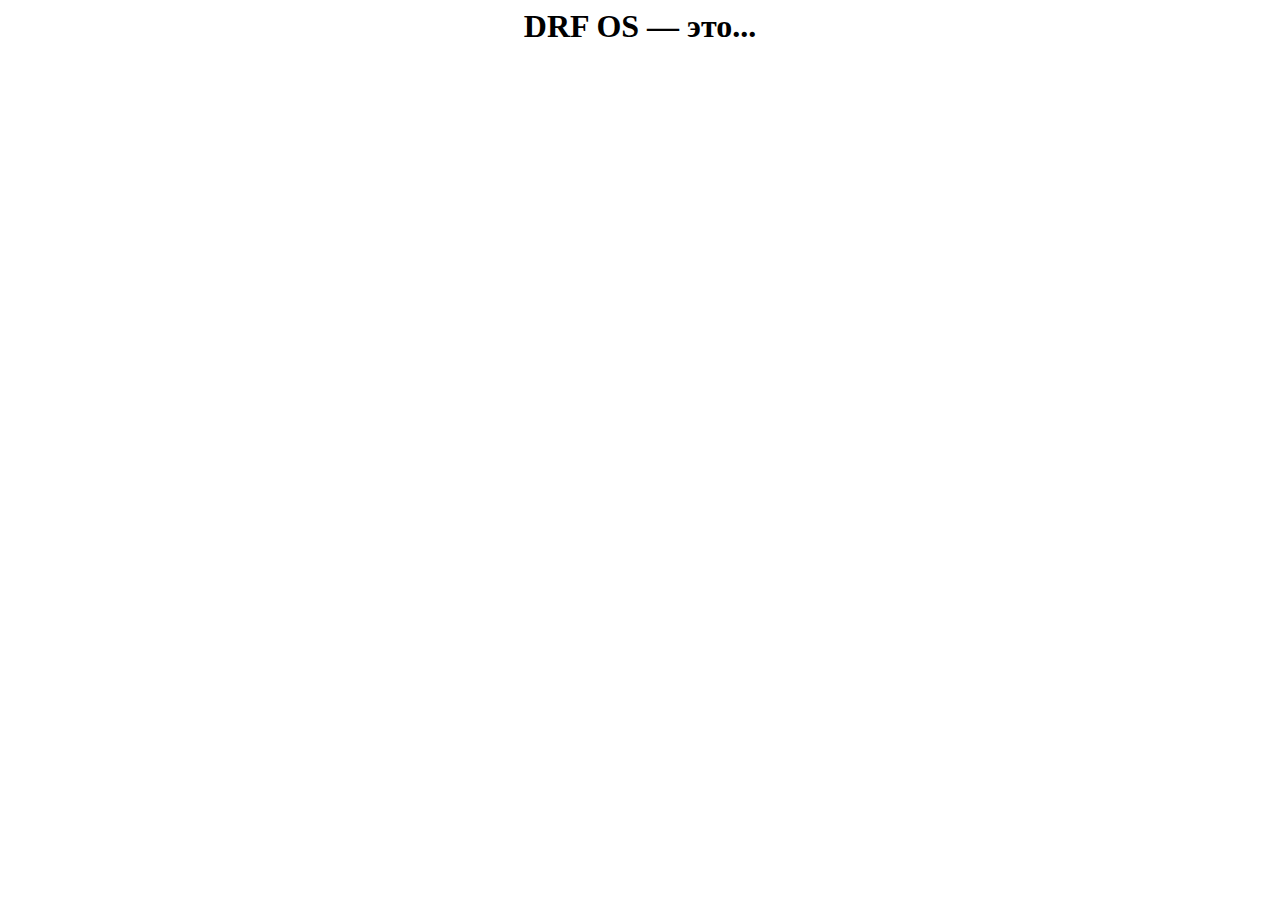
==== site/index.html @ f28c73e4 "Create index.html" ====
<doctype html>
<html>
<head>
  <title>DRF OS</title>
  <meta charset="utf-8">
  <link rel="icon" type="image/x-icon" href="/res/image/icon.png">
	<link rel="stylesheet " href="/res/style/shrift/style.css">
</head>
<body>
	<h1 align="center">DRF OS — это...</h1>
</body>
</html>
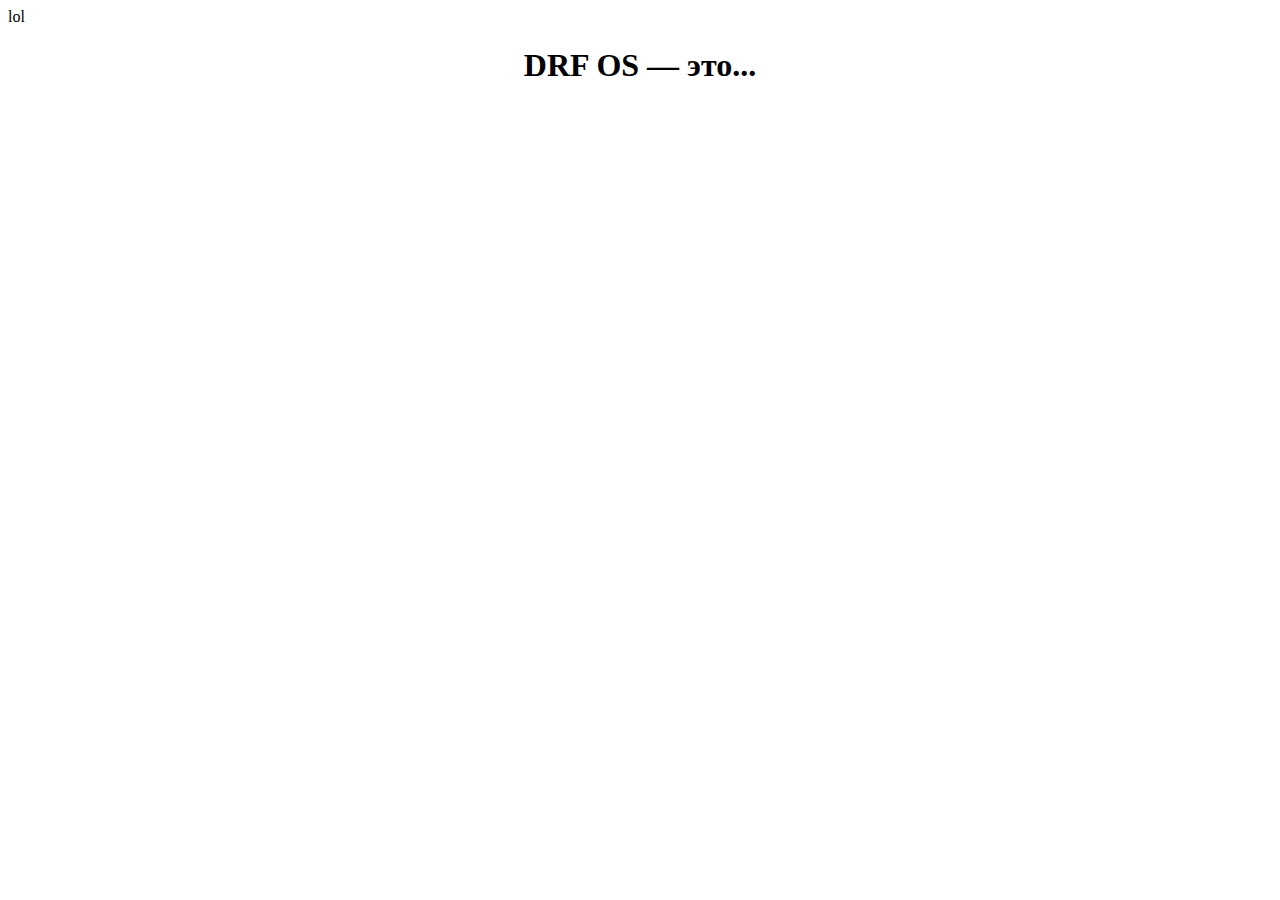
==== commit ecd9aabf: "Update index.html" ====
--- a/site/index.html
+++ b/site/index.html
@@ -4,9 +4,14 @@
   <title>DRF OS</title>
   <meta charset="utf-8">
   <link rel="icon" type="image/x-icon" href="/res/image/icon.png">
-	<link rel="stylesheet " href="/res/style/shrift/style.css">
+  <link rel="stylesheet" href="/res/style/shrift/style.css">
+  <link rel="stylesheet" href="/res/style/up_panel/style.css">
+  <meta name="viewport" content="width=device-width, initial-scale=1.0">
 </head>
 <body>
-	<h1 align="center">DRF OS — это...</h1>
+  <div class="uppanel">
+  <p>lol</p>
+  </div>
+  <h1 align="center">DRF OS — это...</h1>
 </body>
 </html>
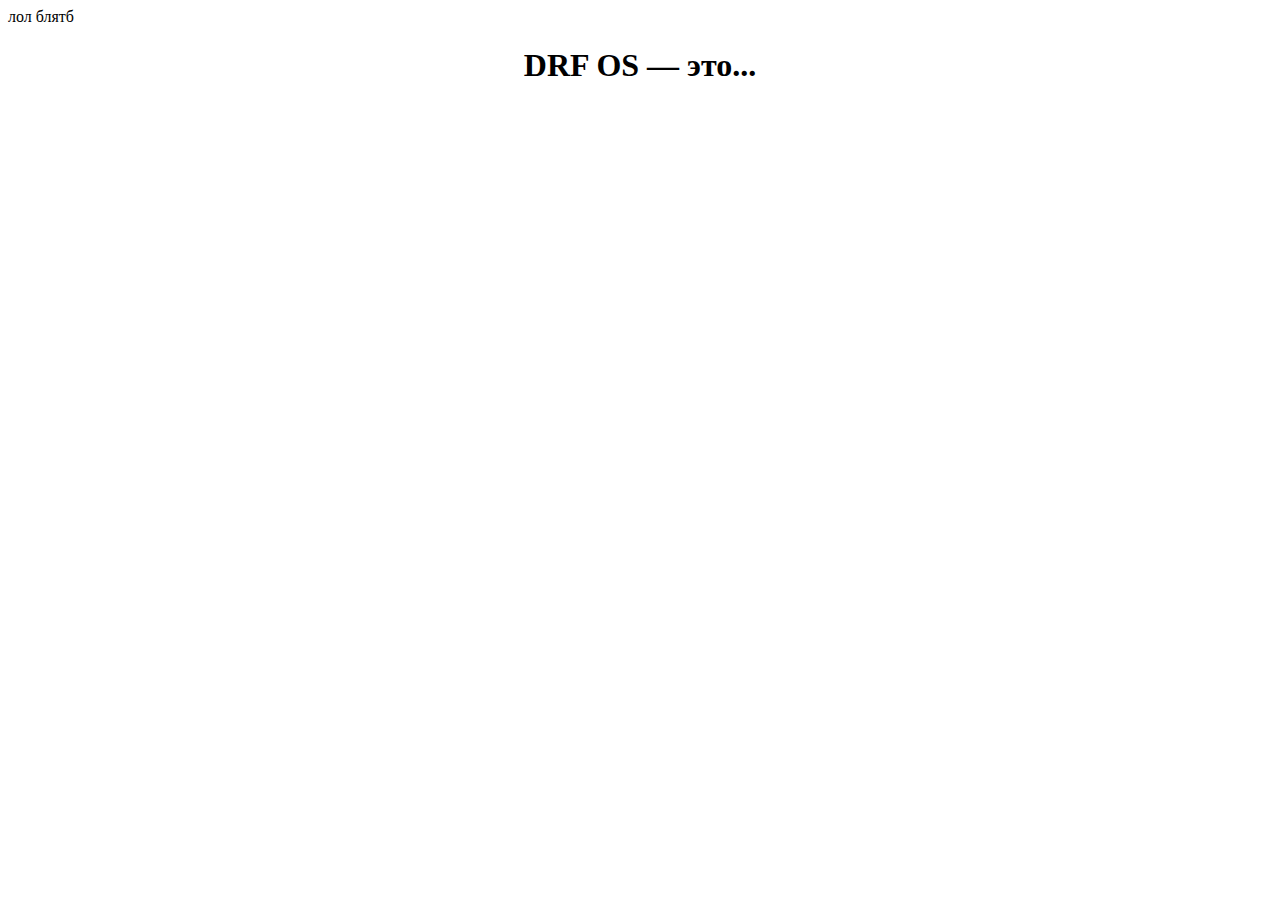
==== commit 48c66999: "Update index.html" ====
--- a/site/index.html
+++ b/site/index.html
@@ -10,7 +10,7 @@
 </head>
 <body>
   <div class="uppanel">
-  <p>lol</p>
+  <p>лол блятб</p>
   </div>
   <h1 align="center">DRF OS — это...</h1>
 </body>
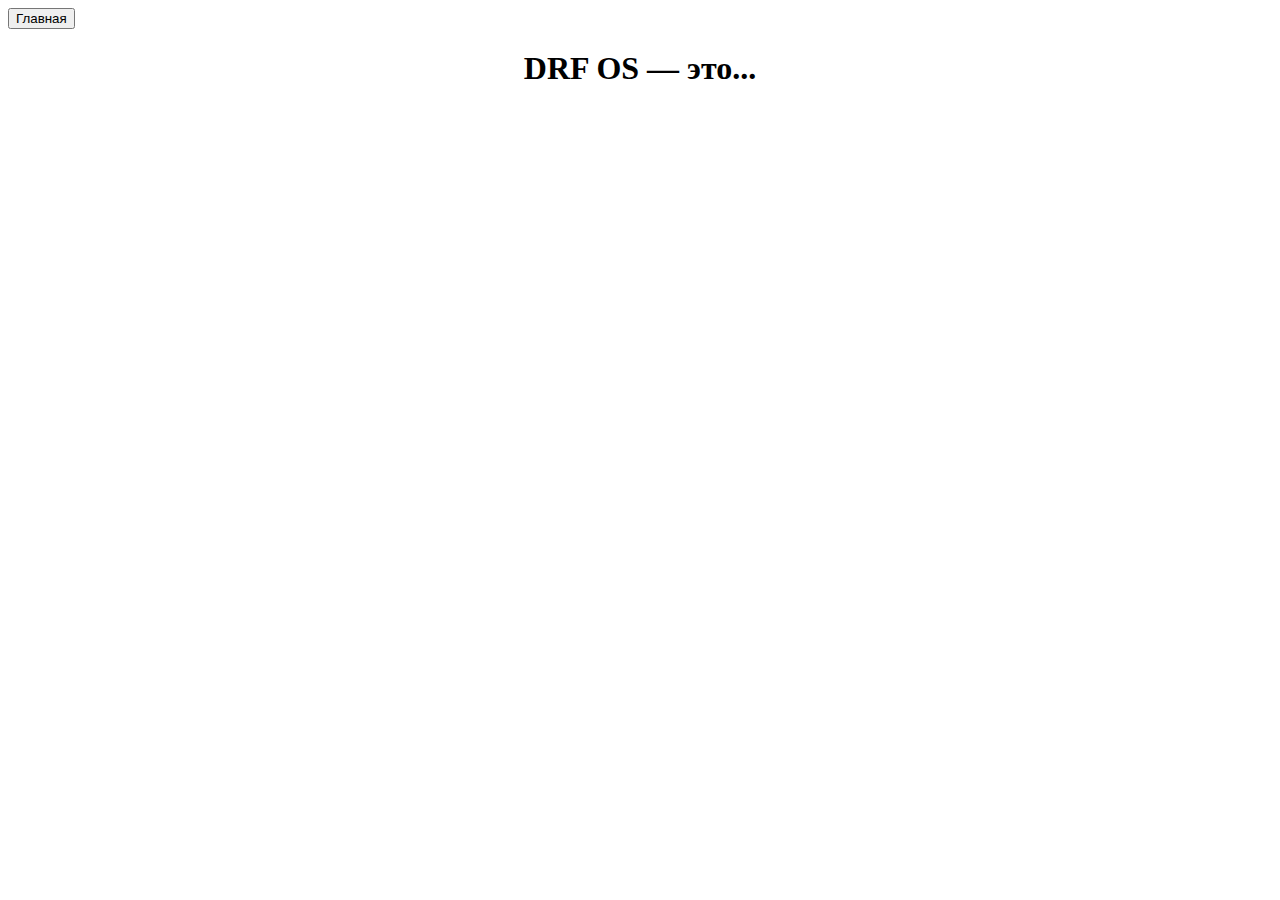
==== commit 3e2f85f4: "Update index.html" ====
--- a/site/index.html
+++ b/site/index.html
@@ -4,13 +4,13 @@
   <title>DRF OS</title>
   <meta charset="utf-8">
   <link rel="icon" type="image/x-icon" href="/res/image/icon.png">
-  <link rel="stylesheet" href="/res/style/shrift/style.css">
+  <link rel="stylesheet" href="/res/style/fonts/style.css">
   <link rel="stylesheet" href="/res/style/up_panel/style.css">
   <meta name="viewport" content="width=device-width, initial-scale=1.0">
 </head>
 <body>
   <div class="uppanel">
-  <p>лол блятб</p>
+  <a href="index.html"><button>Главная</button></a>
   </div>
   <h1 align="center">DRF OS — это...</h1>
 </body>
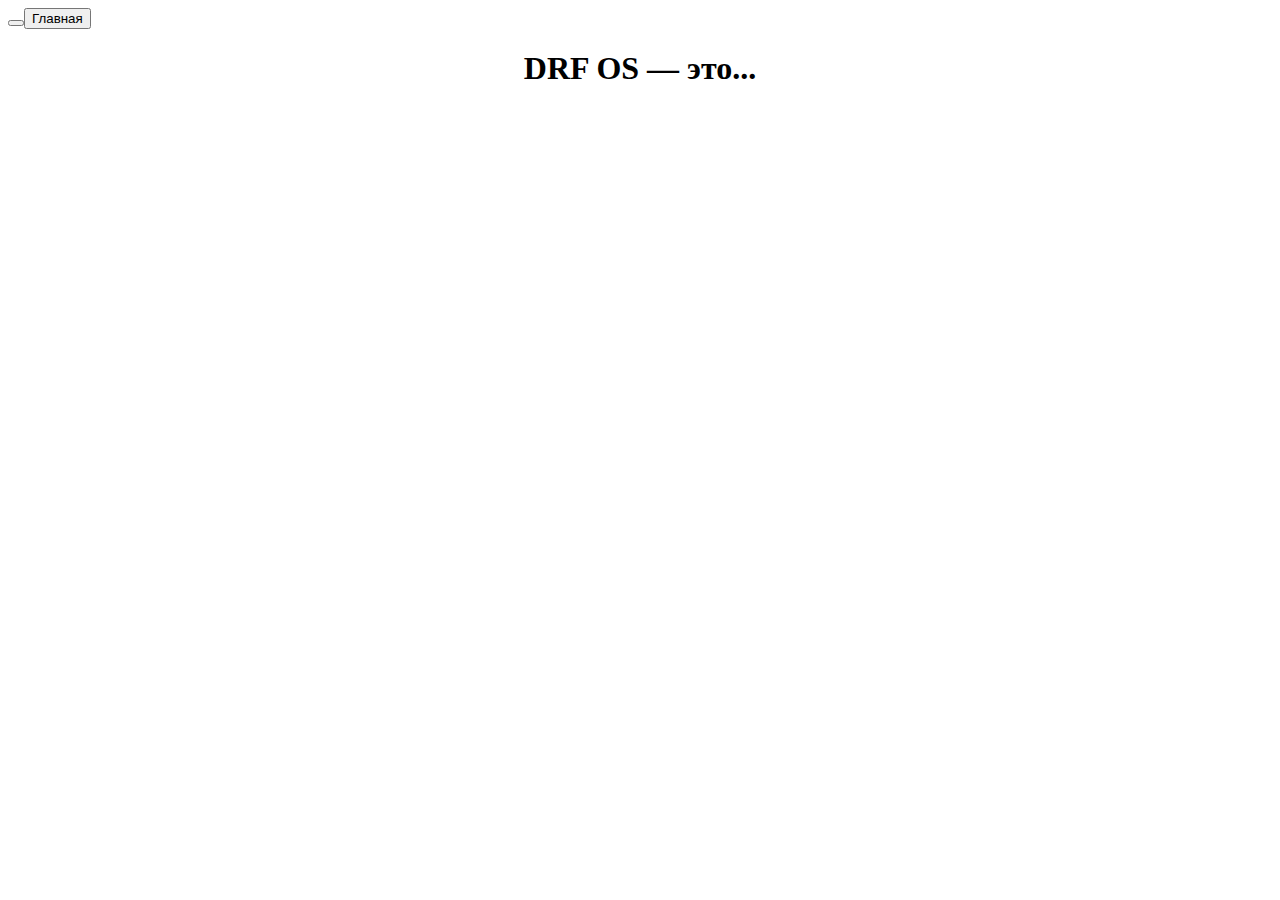
==== commit ed54ce63: "Update index.html" ====
--- a/site/index.html
+++ b/site/index.html
@@ -9,9 +9,9 @@
   <meta name="viewport" content="width=device-width, initial-scale=1.0">
 </head>
 <body>
-  <div class="uppanel">
+  <button class="uppanel">
   <a href="index.html"><button>Главная</button></a>
-  </div>
+  </button>
   <h1 align="center">DRF OS — это...</h1>
 </body>
 </html>
